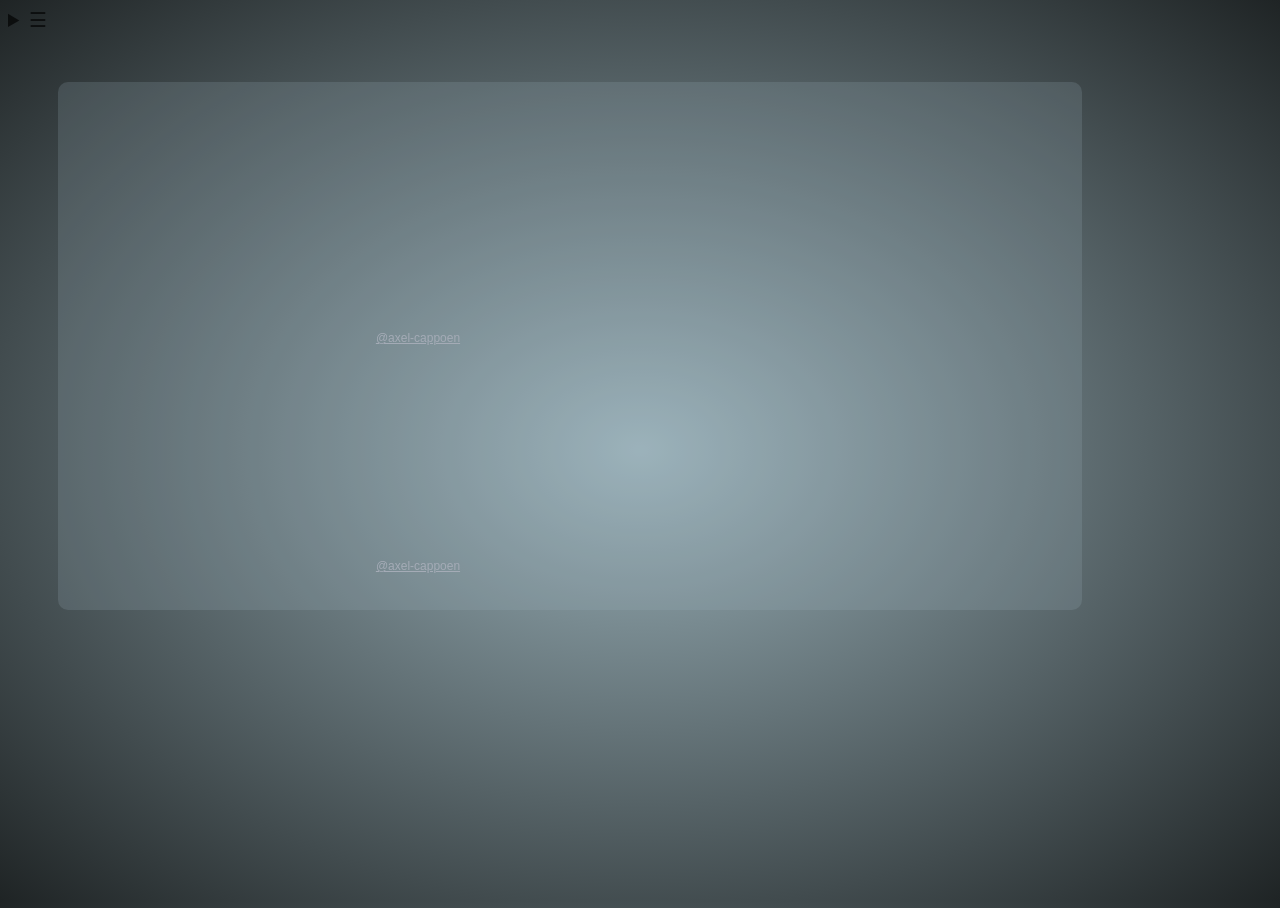
==== repertoire.html @ 64523112 "répertoire" ====
<!DOCTYPE html>
<html lang="en">
<head>
    <meta charset="UTF-8">
    <meta name="viewport" content="width=device-width, initial-scale=1.0">
    <link rel="stylesheet" href="style.css">
    <link rel="shortcut icon" href="assets/favicon.ico" type="image/x-icon">
    <script src="scripts/navbar_manager.js"></script>
    <title>Repertoire</title>
</head>
<body>
    <div class="content">
        <details class="nav-drop" id="nav-drop"></details>
        <div class="main">
            <ul>
                <div style="height: 228px; width: 600px;"><iframe src="https://audio.com/embed/audio/1868366463634565?theme=image" style="display:block; border-radius: 1px; border: none; height: 204px; width: 600px;"></iframe><a href='https://audio.com/axel-cappoen' style="text-align: center; display: block; color: #A4ABB6; font-size: 12px; font-family: sans-serif; line-height: 16px; margin-top: 8px; overflow: hidden; white-space: nowrap; text-overflow: ellipsis;">@axel-cappoen</a></div>
                <div style="height: 228px; width: 600px;"><iframe src="https://audio.com/embed/audio/1868365896638347?theme=image" style="display:block; border-radius: 1px; border: none; height: 204px; width: 600px;"></iframe><a href='https://audio.com/axel-cappoen' style="text-align: center; display: block; color: #A4ABB6; font-size: 12px; font-family: sans-serif; line-height: 16px; margin-top: 8px; overflow: hidden; white-space: nowrap; text-overflow: ellipsis;">@axel-cappoen</a></div>
            </ul>
        </div>
    </div>
</body>
</html>
---- style.css ----
* {
    box-sizing: border-box;
}

input {
         background-color: #9bb2ba;
    border-radius: 20px;
    margin: 0 10px;
    padding: 5px;
    display: flex;
    align-items:center;
    justify-content: center;
}

video {
    width:auto;
    height:auto;
}

html{
    height: 100%;
    width: 100%;
}

button {
         background-color: #9bb2ba;
    border-radius: 20px;
    margin: 0 10px;
    display: flex;
    align-items:center;
    justify-content: center;
}

body {
    background: radial-gradient(#9bb2ba, #1f2425);
    font-family:Verdana; 
    color:#000000a6;
    height: 100%;
    width: 100%;
}

.content {
    overflow: auto;
    width: 100%;
    height: 100%;
}



.main {
    background-color:  #9bb2ba31;
    border-radius: 10px;
    float: left;
    width:80%;
    padding: 20px;
    margin: 50px;
}

.right {
    background-color: #9bb2ba;
    color: #000000a6;
    float: left;
    width: 20%;
    padding: 20px;
    margin-top: 7px;
    text-align: center;
}

footer {
    background-color:#e5e5e5;
    text-align:center;
    padding:10px;
    margin-top:7px;
}

@media only screen and (max-width: 620px) {
    .menu, .main, .right {
        max-width: 90%;
        width: 90% ;
        margin: 10px;
   }
}

/* navbar  */


#navbar {
    background-color: #9bb2ba31;
    float: left;
    width: 135px;
    display: grid;
    padding:10px 0;
    border-radius:20px ;
    align-items: center;
    align-content: center;
    justify-content: stretch;
    gap: 0.25rem;
}

#navbar button {

    background-color: #9bb2ba;
    border-radius: 20px;
    margin: 0 10px;
    display: flex;
    width: 90%;
    height:30px;

    align-items:center;
    justify-self: center;
    justify-content: center;

    transition: 
        transform 0.4s ease,
        box-shadow 0.4s ease,
        filter 0.4s ease,
        background-color 0.4s ease,
        color 0.4s ease;
}

#navbar button:hover, #navbar button:focus-visible {
  box-shadow: 0 25px 30px rgba(0, 0, 0, 0.3);
  filter: brightness(1.2);
  background-color: #9bb2ba;
  color: #ff400060;
}

@media (prefers-reduced-motion: no-preference) {
  #navbar button:hover, #navbar button:focus-visible {
    transform: scale(1.08) translateY(10px);
  }
}

#navbar button a{
        text-decoration: none;
        color: #000000;
        width: 100%;
}



/* to do list */

#list {
  list-style-type: none;
  border-style:dotted;
  border-radius: 25px;
}



#list li{
    display: flex;
}
#list button {
     background-color: #9bb2ba;
    border-radius: 20px;
    margin: 0 10px;
    display: flex;
    align-items:center;
    justify-content: center;

    transition: 
        transform 0.4s ease,
        box-shadow 0.4s ease,
        filter 0.4s ease,
        background-color 0.4s ease,
        color 0.4s ease;
}

summary {
    font-size: 1.25rem;
}

/* relax */
#video_relax {
  position: fixed;
  top: 27;
  right: 0;
  bottom: 0;
  left: 0;
  height: 100%,
  width: 100%;
}
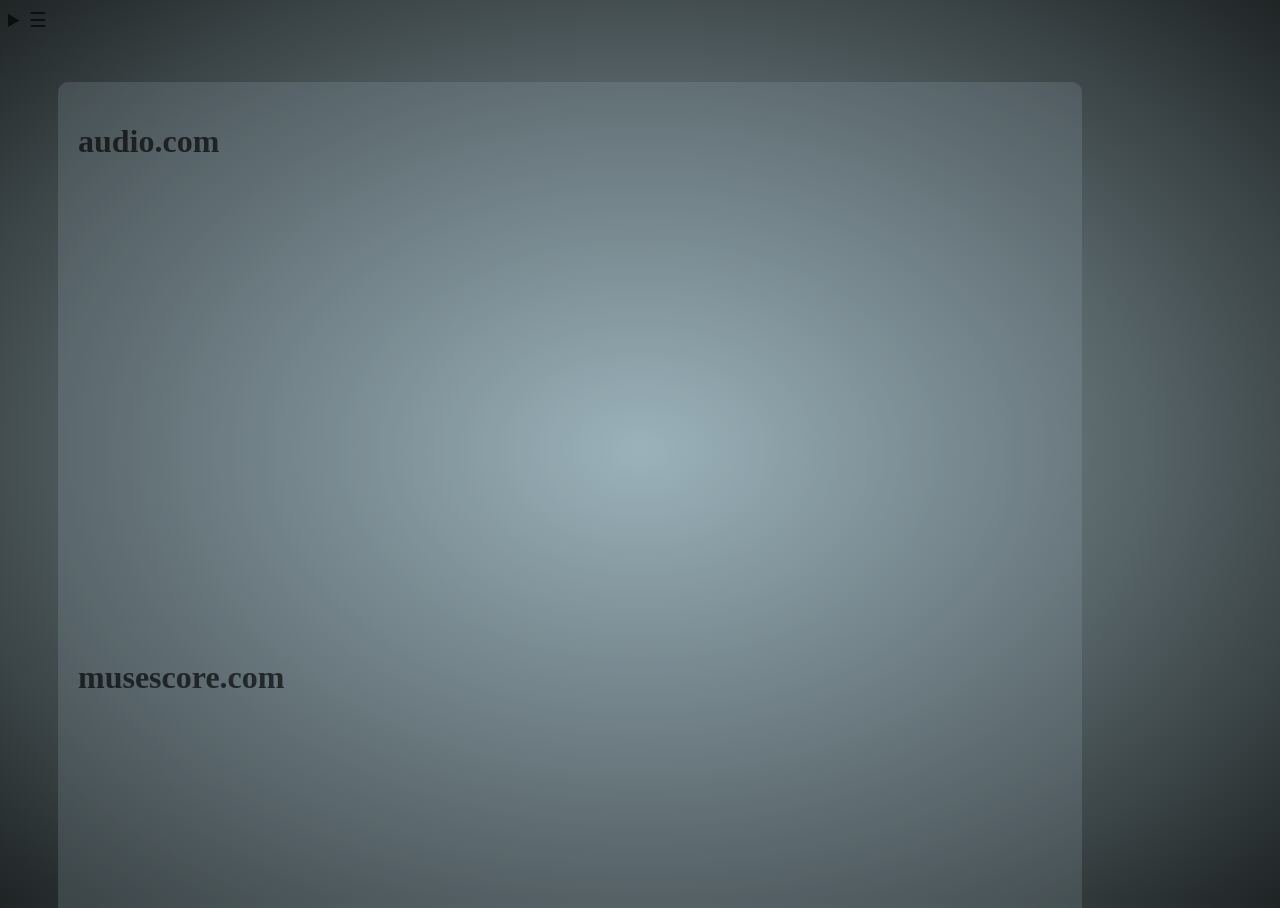
==== commit a89f7430: "i said 2.0" ====
--- a/repertoire.html
+++ b/repertoire.html
@@ -12,9 +12,15 @@
     <div class="content">
         <details class="nav-drop" id="nav-drop"></details>
         <div class="main">
+            <h1>audio.com</h1>
             <ul>
-                <div style="height: 228px; width: 600px;"><iframe src="https://audio.com/embed/audio/1868366463634565?theme=image" style="display:block; border-radius: 1px; border: none; height: 204px; width: 600px;"></iframe><a href='https://audio.com/axel-cappoen' style="text-align: center; display: block; color: #A4ABB6; font-size: 12px; font-family: sans-serif; line-height: 16px; margin-top: 8px; overflow: hidden; white-space: nowrap; text-overflow: ellipsis;">@axel-cappoen</a></div>
-                <div style="height: 228px; width: 600px;"><iframe src="https://audio.com/embed/audio/1868365896638347?theme=image" style="display:block; border-radius: 1px; border: none; height: 204px; width: 600px;"></iframe><a href='https://audio.com/axel-cappoen' style="text-align: center; display: block; color: #A4ABB6; font-size: 12px; font-family: sans-serif; line-height: 16px; margin-top: 8px; overflow: hidden; white-space: nowrap; text-overflow: ellipsis;">@axel-cappoen</a></div>
+                <div style="height: 228px; width: 600px;"><iframe src="https://audio.com/embed/audio/1868366463634565?theme=image" style="display:block; border-radius: 1px; border: none; height: 204px; width: 600px;"></iframe></div>
+                <div style="height: 228px; width: 600px;"><iframe src="https://audio.com/embed/audio/1868365896638347?theme=image" style="display:block; border-radius: 1px; border: none; height: 204px; width: 600px;"></iframe></div>
+            </ul>
+            <h1>musescore.com</h1>
+            <ul>
+                <iframe id="score-iframe" width="100%" height="394" src="https://musescore.com/user/80593561/scores/33831047/embed" frameborder="0" allowfullscreen allow="autoplay; fullscreen"></iframe>
+                <iframe id="score-iframe" width="100%" height="394" src="https://musescore.com/user/80593561/scores/35056586/embed" frameborder="0" allowfullscreen allow="autoplay; fullscreen"></iframe>
             </ul>
         </div>
     </div>
